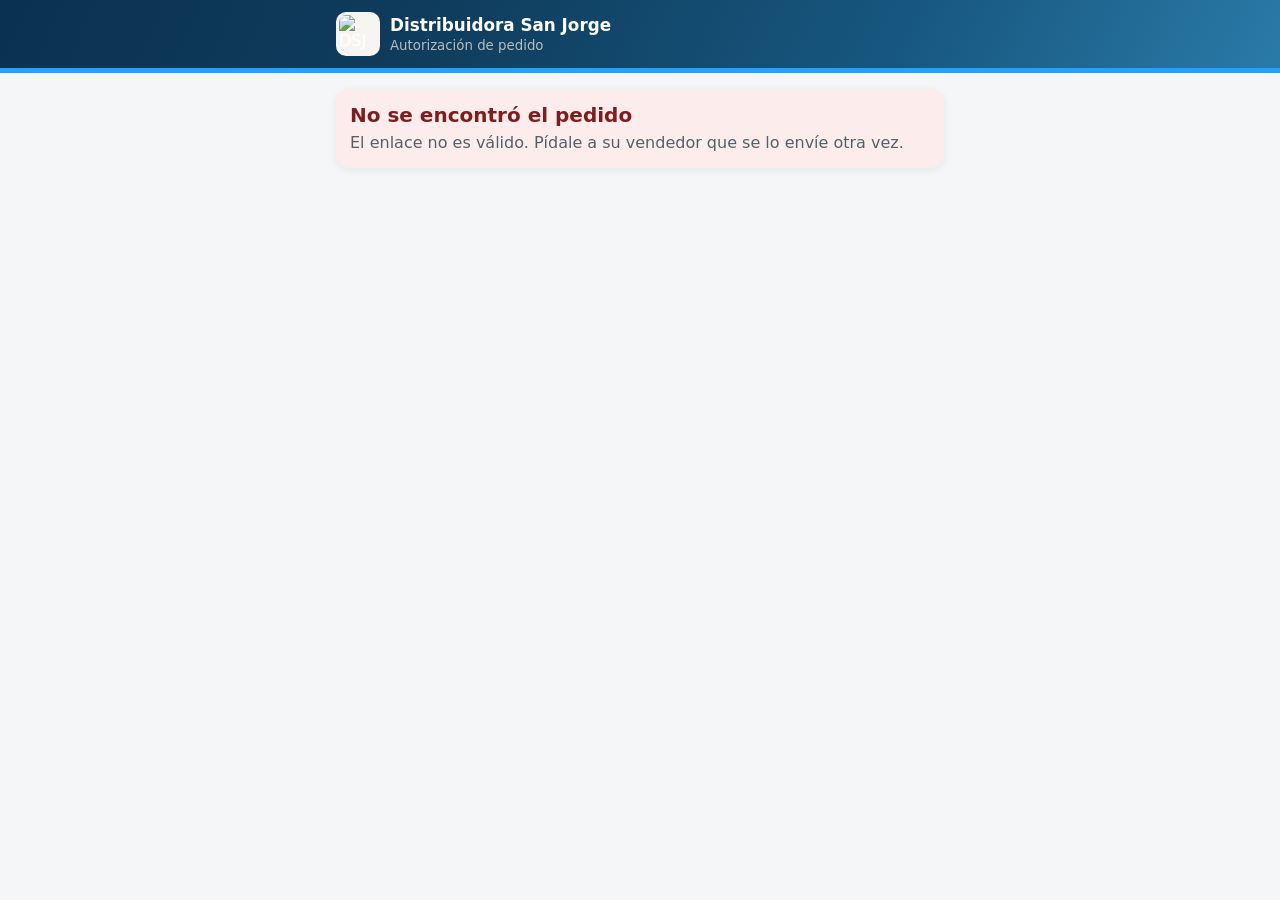
==== firmar.html @ 86cae34a "Add files via upload" ====
<!doctype html>
<html lang="es">
<head>
<meta charset="utf-8">
<meta name="viewport" content="width=device-width, initial-scale=1, viewport-fit=cover">
<title>Autorizar Pedido DSJ</title>
<meta name="robots" content="noindex">
<meta name="theme-color" content="#0f3d5e">
<link rel="icon" href="icon-192.png">
<style>
:root{--neg:#0f3d5e;--rojo:#1a6fa8;--rojo2:#1592e6;--tx:#53606b;--verde:#1f7a4d}
*{box-sizing:border-box}html,body{margin:0;overflow-x:hidden}
body{font-family:system-ui,-apple-system,"Segoe UI",Roboto,Arial,sans-serif;color:var(--neg);background:#f5f6f8;min-height:100vh}
header{background:var(--neg);color:#fff;border-bottom:5px solid var(--rojo)}
.top{display:flex;align-items:center;gap:10px;padding:12px max(16px,env(safe-area-inset-left));max-width:640px;margin:auto}
.top img{width:44px;height:44px;border-radius:10px;background:#f6f5f1;object-fit:contain;padding:3px}
.top b{display:block;font-size:1.05em}.top small{color:#bbb}
main{max-width:640px;margin:auto;padding:16px max(16px,env(safe-area-inset-left)) 110px;display:grid;gap:12px}
.card{background:#fff;border-radius:14px;padding:14px;box-shadow:0 2px 8px rgba(0,0,0,.07)}
h1{font-size:1.25em;margin:0 0 4px}p{margin:0;color:var(--tx);line-height:1.45}
.li{display:flex;gap:10px;align-items:center;padding:8px 0;border-bottom:1px solid #f0f0f0}.li:last-child{border:0}
.li img{width:52px;height:52px;object-fit:contain;background:#f6f6f6;border-radius:8px;flex:none}
.li div{flex:1;min-width:0}.li b{display:block;font-size:.95em}.li small{color:var(--tx)}
.li .s{font-weight:800;color:var(--rojo);white-space:nowrap}
.tot{display:flex;justify-content:space-between;font-weight:900;font-size:1.3em;padding-top:10px;border-top:2px dashed #ccc;margin-top:4px}
label{display:block;font-weight:700;font-size:.9em;margin-bottom:6px}
input{width:100%;border:1px solid #ccc;border-radius:10px;padding:13px;font:inherit}
.firma{position:relative;background:#fff;border:2px dashed #bbb;border-radius:12px}.firma.ok{border-color:var(--verde);border-style:solid}
.fpad{display:block;width:100%;height:190px;touch-action:none}
.fline{position:absolute;left:14px;right:14px;bottom:34px;border-top:1px solid #ccc;color:#aaa;font-size:.75em;padding-top:2px;pointer-events:none}.firma.ok .fline{color:transparent}
.fclr{position:absolute;right:8px;top:8px;border:0;border-radius:999px;background:#eee;color:var(--rojo);font:700 .8em system-ui,Arial;padding:6px 10px}
.go{display:block;width:100%;border:0;border-radius:14px;background:var(--verde);color:#fff;font:900 1.15em system-ui,Arial;padding:17px;cursor:pointer}
.go[disabled]{opacity:.6}
a.wa{display:block;text-align:center;text-decoration:none;border-radius:14px;background:#25d366;color:#fff;font:900 1.05em system-ui,Arial;padding:15px}
.ok{background:#e6f4ec;border-left:6px solid var(--verde);color:#14532d}.ok h1{color:#14532d}
.fimg{max-width:260px;width:100%;border-bottom:1px solid #999;display:block;margin-top:8px}
.err{background:#fdecec;color:#7f1d1d}
.toast{position:fixed;left:50%;bottom:24px;transform:translateX(-50%);background:var(--neg);color:#fff;padding:10px 16px;border-radius:999px;font-size:.85em;opacity:0;transition:.3s;pointer-events:none;z-index:60}.toast.on{opacity:1}

/* ===== Azul difuminado (estilo tarjeta OnePay) ===== */
header,#ped .ph{background:linear-gradient(115deg,#0b3150 0%,#0f3d5e 35%,#17577f 70%,#2a7aa8 100%)!important;border-bottom-color:#1fa3ff!important}
</style>
</head>
<body>
<header><div class="top"><img src="img/logo.jpg" alt="DSJ"><div><b>Distribuidora San Jorge</b><small>Autorización de pedido</small></div></div></header>
<main id="m"><div class="card"><p>Cargando su pedido…</p></div></main>
<div class="toast" id="toast"></div>
<script src="config.js"></script>
<script src="productos.js"></script>
<script src="comun.js"></script>

<script>
const TK = location.hash.slice(1) || new URLSearchParams(location.search).get('t') || '';
const PX = Object.fromEntries((window.PRODUCTOS || []).map(p => [p.c, p]));
let P = null, WA = '';
function lista(p) { return p.items.map(i => { const x = PX[i.c]; return `<div class="li">${x ? `<img src="img/${x.i}_s.jpg" alt="">` : ''}<div><b>${esc(i.n)}</b><small>${i.q} × ${i.precio ? fmt(i.precio) : 'consultar'}</small></div><span class="s">${i.sub ? fmt(i.sub) : ''}</span></div>`; }).join('') + `<div class="tot"><span>Total</span><span>${fmt(p.total)}</span></div>`; }
function waLink(p) { const t = telWA(WA); const m = `✅ AUTORIZO el pedido #${p.numero} de ${p.negocio || p.cliente} por ${fmt(p.total)}. Lo firmé desde el enlace.`; return 'https://wa.me/' + (t.length >= 11 ? t : '') + '?text=' + encodeURIComponent(m); }
function vistaFirmado(p) {
  $('#m').innerHTML = `<div class="card ok"><h1>✅ Pedido #${esc(p.numero)} autorizado</h1><p>${p.firmado_en ? 'Firmado el ' + esc(p.firmado_en) + '. ' : ''}Gracias, ${esc(p.cliente)}. Su pedido ya está en Distribuidora San Jorge.</p>${firmaOK(p.firma) ? `<img class="fimg" src="${p.firma}" alt="Su firma">` : ''}</div>
   <a class="wa" href="${waLink(p)}" target="_blank" rel="noopener">💬 Avisar por WhatsApp que ya lo autoricé</a>
   <div class="card"><h1>Su pedido</h1>${lista(p)}</div>`;
}
async function iniciar() {
  try { const j = await apiGet({ a: 'pedido_firma', t: TK }); P = j.pedido; WA = j.wa || ''; }
  catch (e) { $('#m').innerHTML = `<div class="card err"><h1>No se encontró el pedido</h1><p>El enlace no es válido. Pídale a su vendedor que se lo envíe otra vez.</p></div>`; return; }
  if (P.estado == 'firmado') return vistaFirmado(P);
  $('#m').innerHTML = `<div class="card"><h1>Pedido #${esc(P.numero)}</h1><p><b>${esc(P.negocio || P.cliente)}</b> · preparado por ${esc(P.vendedor)}</p></div>
   <div class="card">${lista(P)}</div>
   <div class="card"><label for="tel">Su número de teléfono</label><input id="tel" type="tel" inputmode="numeric" value="${esc(P.telefono)}" placeholder="8 números"></div>
   <div class="card"><label>Firme aquí para autorizar el pedido</label><div class="firma" id="fb"></div></div>
   <button class="go" id="ok">✅ Autorizo este pedido</button>`;
  const F = firmaPad($('#fb')); requestAnimationFrame(() => F.medir());
  $('#ok').onclick = async () => {
    const tel = $('#tel').value.replace(/\D/g, ''); if (tel.length < 8) { $('#tel').focus(); return toast('Escriba su número de teléfono'); }
    if (F.vacia()) return toast('Firme con el dedo para autorizar');
    $('#ok').disabled = true; $('#ok').textContent = 'Enviando…';
    try { const r = await apiPost({ a: 'firmar', t: TK, firma: F.imagen(), telefono: tel }); P.estado = 'firmado'; P.firma = F.imagen(); P.firmado_en = r.firmado_en || ''; vistaFirmado(P); }
    catch (e) { $('#ok').disabled = false; $('#ok').textContent = '✅ Autorizo este pedido'; toast('No se pudo enviar: ' + e.message); }
  };
}
iniciar();
</script>
</body>
</html>
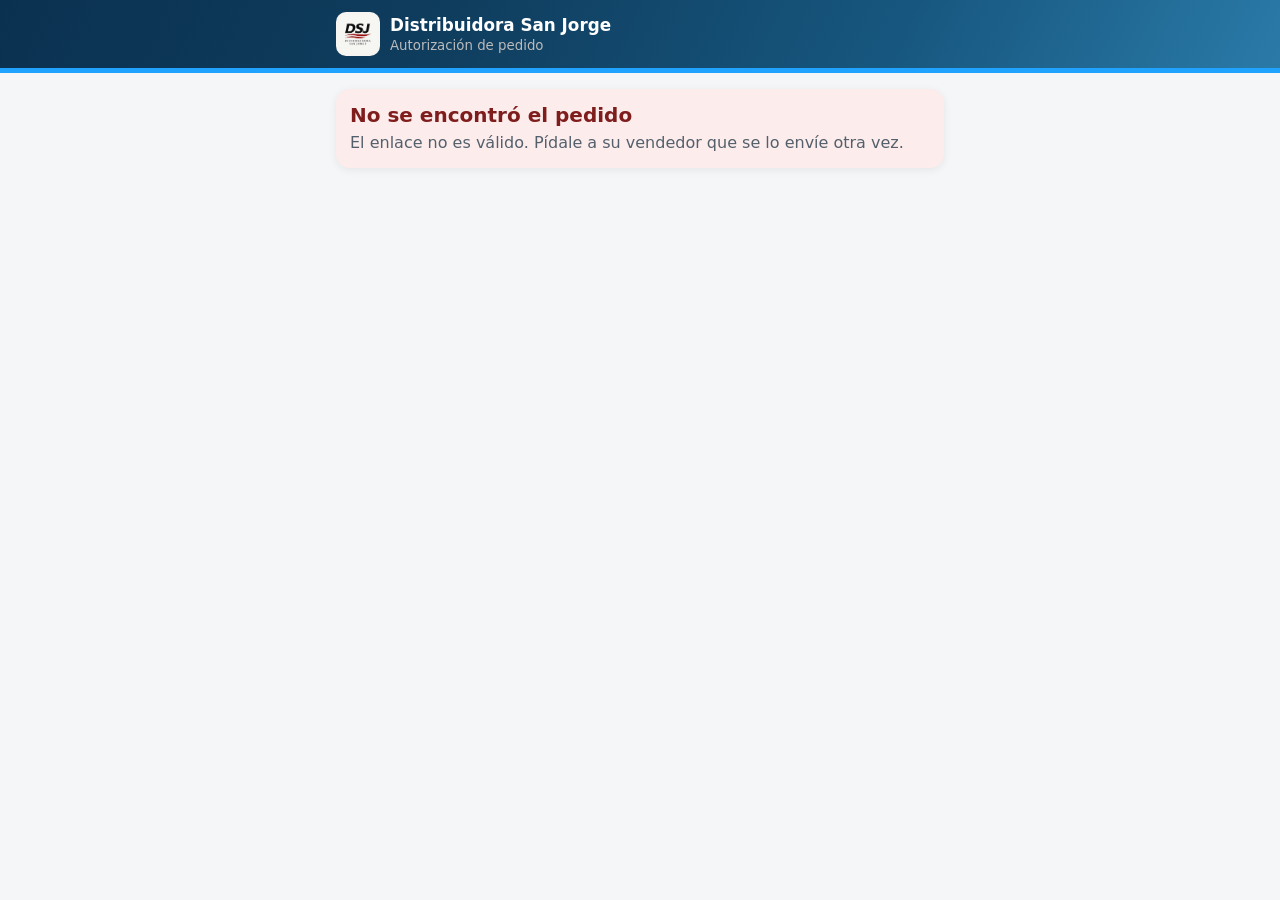
==== commit 65f12f57: "Add files via upload" ====
--- a/firmar.html
+++ b/firmar.html
@@ -42,7 +42,7 @@
 </style>
 </head>
 <body>
-<header><div class="top"><img src="img/logo.jpg" alt="DSJ"><div><b>Distribuidora San Jorge</b><small>Autorización de pedido</small></div></div></header>
+<header><div class="top"><img src="logo.jpg" alt="DSJ"><div><b>Distribuidora San Jorge</b><small>Autorización de pedido</small></div></div></header>
 <main id="m"><div class="card"><p>Cargando su pedido…</p></div></main>
 <div class="toast" id="toast"></div>
 <script src="config.js"></script>
@@ -53,7 +53,7 @@
 const TK = location.hash.slice(1) || new URLSearchParams(location.search).get('t') || '';
 const PX = Object.fromEntries((window.PRODUCTOS || []).map(p => [p.c, p]));
 let P = null, WA = '';
-function lista(p) { return p.items.map(i => { const x = PX[i.c]; return `<div class="li">${x ? `<img src="img/${x.i}_s.jpg" alt="">` : ''}<div><b>${esc(i.n)}</b><small>${i.q} × ${i.precio ? fmt(i.precio) : 'consultar'}</small></div><span class="s">${i.sub ? fmt(i.sub) : ''}</span></div>`; }).join('') + `<div class="tot"><span>Total</span><span>${fmt(p.total)}</span></div>`; }
+function lista(p) { return p.items.map(i => { const x = PX[i.c]; return `<div class="li">${x ? `<img src="${x.i}_s.jpg" alt="">` : ''}<div><b>${esc(i.n)}</b><small>${i.q} × ${i.precio ? fmt(i.precio) : 'consultar'}</small></div><span class="s">${i.sub ? fmt(i.sub) : ''}</span></div>`; }).join('') + `<div class="tot"><span>Total</span><span>${fmt(p.total)}</span></div>`; }
 function waLink(p) { const t = telWA(WA); const m = `✅ AUTORIZO el pedido #${p.numero} de ${p.negocio || p.cliente} por ${fmt(p.total)}. Lo firmé desde el enlace.`; return 'https://wa.me/' + (t.length >= 11 ? t : '') + '?text=' + encodeURIComponent(m); }
 function vistaFirmado(p) {
   $('#m').innerHTML = `<div class="card ok"><h1>✅ Pedido #${esc(p.numero)} autorizado</h1><p>${p.firmado_en ? 'Firmado el ' + esc(p.firmado_en) + '. ' : ''}Gracias, ${esc(p.cliente)}. Su pedido ya está en Distribuidora San Jorge.</p>${firmaOK(p.firma) ? `<img class="fimg" src="${p.firma}" alt="Su firma">` : ''}</div>
